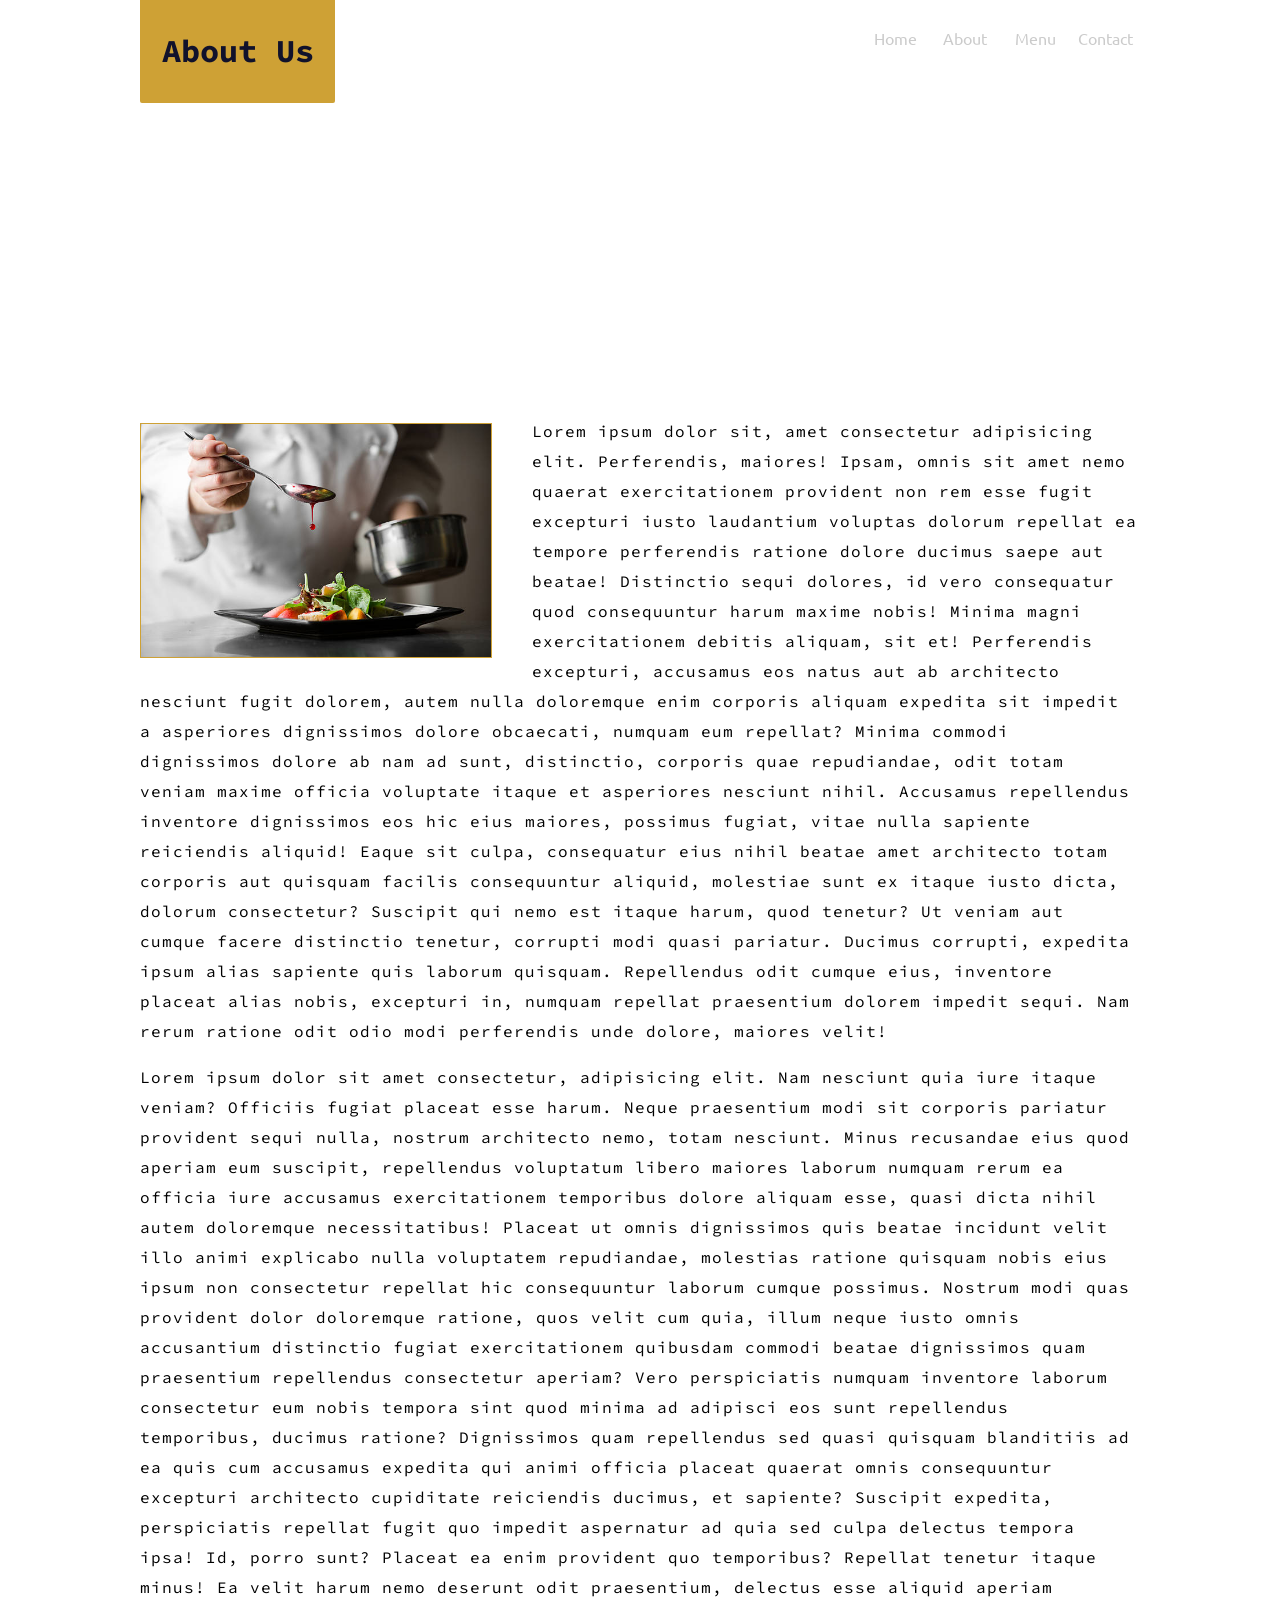
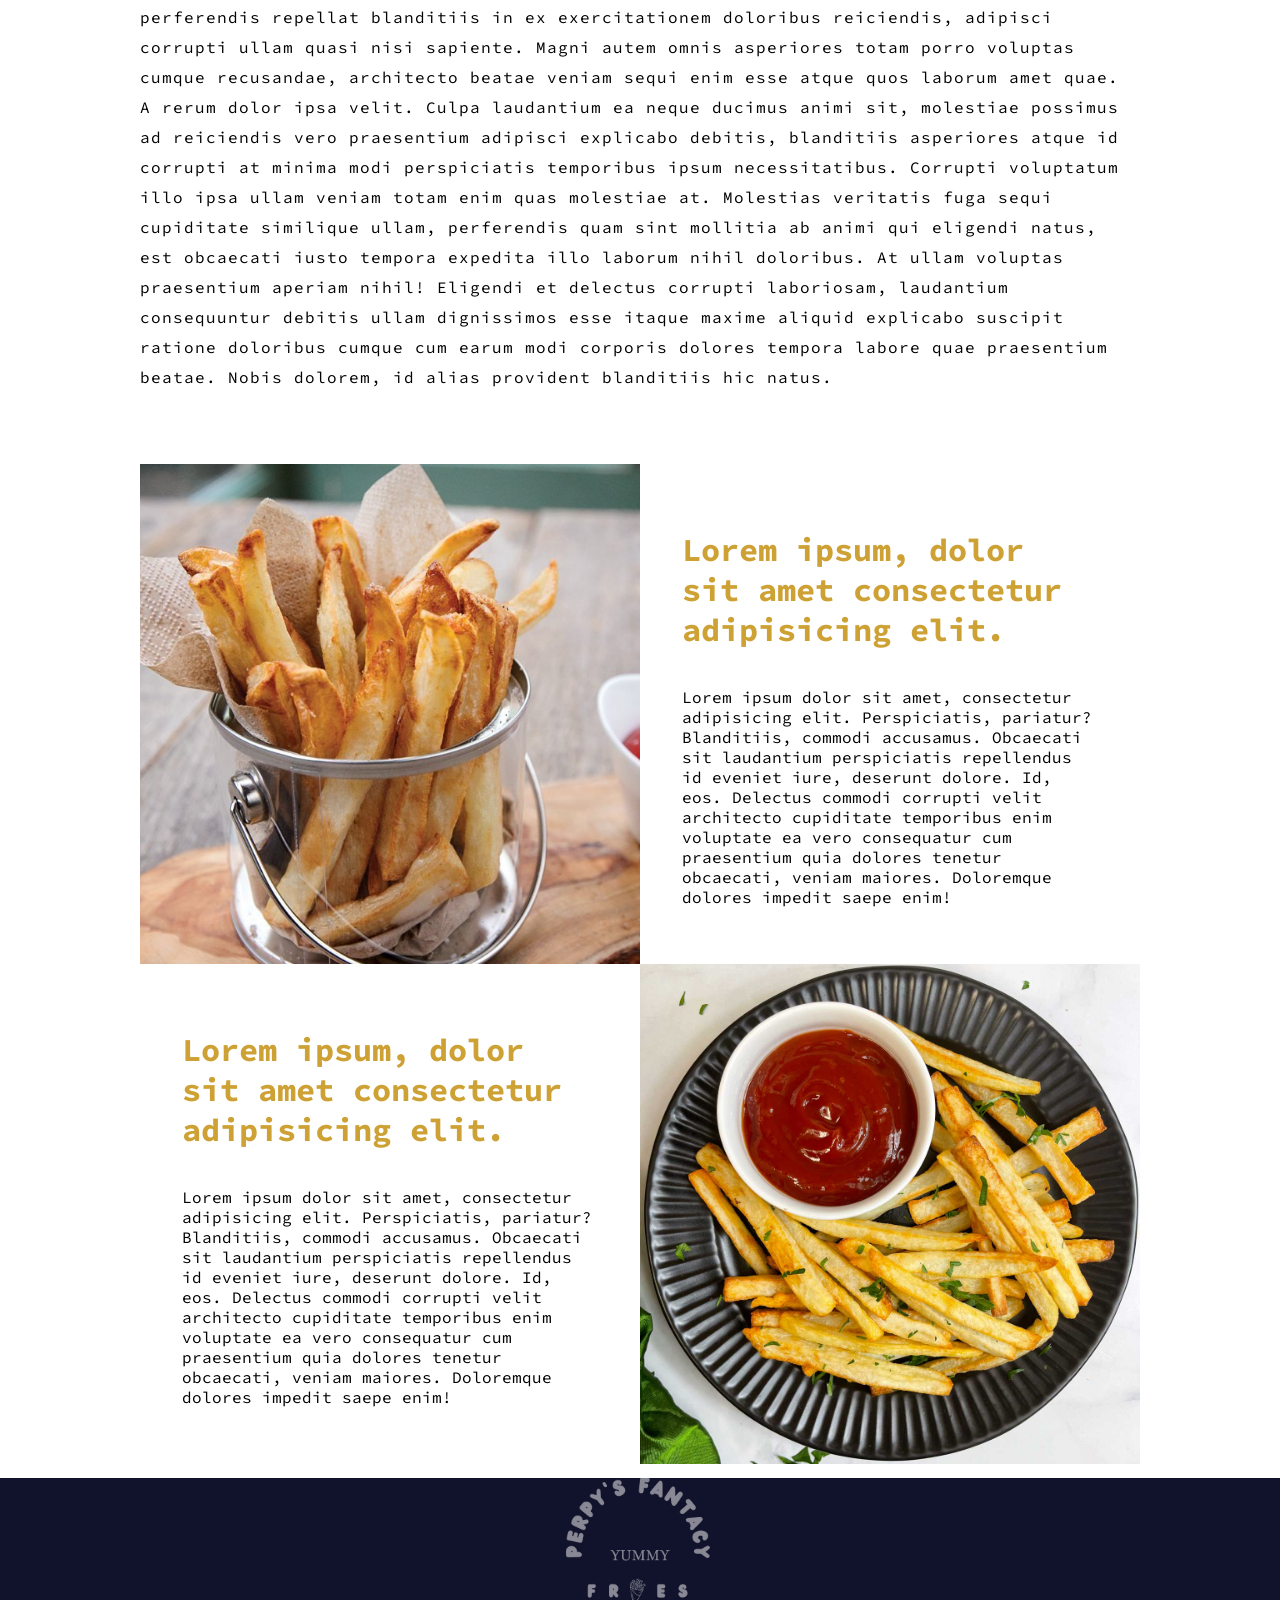
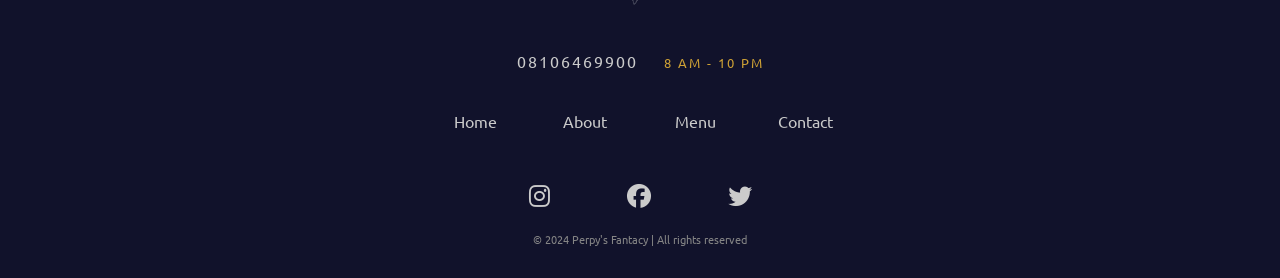
==== about.html @ 5d713924 "Finish basic html and css frech fries website" ====
<!DOCTYPE html>
 <html>
 <head>
        <meta charset="utf-8" />
        <title>About</title>
        <meta name="viewport" content="width=device-width, initial-scale=1">
         
        <link rel="preconnect" href="https://fonts.googleapis.com">
        <link rel="preconnect" href="https://fonts.gstatic.com" crossorigin>
        <link rel="preconnect" href="https://fonts.googleapis.com">
<link rel="preconnect" href="https://fonts.gstatic.com" crossorigin>
<link href="https://fonts.googleapis.com/css2?family=Source+Code+Pro:ital,wght@0,200..900;1,200..900&family=Ubuntu:ital,wght@0,300;0,400;0,500;0,700;1,300;1,400;1,500;1,700&display=swap" rel="stylesheet">
        <link href="https://fonts.googleapis.com/css2?family=Source+Code+Pro:ital,wght@0,200..900;1,200..900&display=swap" rel="stylesheet">
        <link rel="stylesheet" href="https://cdnjs.cloudflare.com/ajax/libs/font-awesome/5.2.0/css/all.min.css" integrity="sha512-6c4nX2tn5KbzeBJo9Ywpa0Gkt+mzCzJBrE1RB6fmpcsoN+b/w/euwIMuQKNyUoU/nToKN3a8SgNOtPrbW12fug==" crossorigin="anonymous" referrerpolicy="no-referrer" />
        <link rel="stylesheet" href="https://cdnjs.cloudflare.com/ajax/libs/font-awesome/6.6.0/css/all.min.css" integrity="sha512-Kc323vGBEqzTmouAECnVceyQqyqdsSiqLQISBL29aUW4U/M7pSPA/gEUZQqv1cwx4OnYxTxve5UMg5GT6L4JJg==" crossorigin="anonymous" referrerpolicy="no-referrer" />
        <link rel="stylesheet" href="styles/common.css">
         
        
        <link rel="stylesheet" href="styles/footer.css">
        <link rel="stylesheet" href="styles/nav.css">
        <link rel="stylesheet" href="styles/skewed-header.css">
        <link rel="stylesheet" href="styles/page-container.css">
        <link rel="stylesheet" href="styles/square-grid.css">
        <link rel="stylesheet" href="styles/media-queries.css">

  </head>
  <body>
     <div class="skewed-header">
        <div class="header-bg" style="background-image: url('images/bck.jpg');">
        </div>

            <div class="skewed-header-wrapper">
                <div class="skewed-header-content">
                    <div class="heading-wrapper">
                        <h1>About Us</h1>
                    </div>


                    <div class="links-wrapper">
                        <div class="nav-link">
                            <a href="index.html">Home</a>
                        </div>
        
                        <div class="nav-link">
                            <a href="about.html">About</a>
                        </div>
        
                        <div class="nav-link">
                            <a href="menu.html">Menu</a>
                        </div>
        
                        <div class="nav-link">
                            <a href="contact.html">Contact</a>
                        </div>
                   </div>
              </div>
         </div>
    </div>
    
        <div class="page-container">
            <div class="content-wrapper">
                 
                <img src="images/abt.jpg" alt="featured chef"  id="chef"> 

                <p>Lorem ipsum dolor sit, amet consectetur adipisicing elit. Perferendis, maiores! Ipsam, omnis sit amet nemo quaerat exercitationem provident non rem esse fugit excepturi iusto laudantium voluptas dolorum repellat ea tempore perferendis ratione dolore ducimus saepe aut beatae! Distinctio sequi dolores, id vero consequatur quod consequuntur harum maxime nobis! Minima magni exercitationem debitis aliquam, sit et! Perferendis excepturi, accusamus eos natus aut ab architecto nesciunt fugit dolorem, autem nulla doloremque enim corporis aliquam expedita sit impedit a asperiores dignissimos dolore obcaecati, numquam eum repellat? Minima commodi dignissimos dolore ab nam ad sunt, distinctio, corporis quae repudiandae, odit totam veniam maxime officia voluptate itaque et asperiores nesciunt nihil. Accusamus repellendus inventore dignissimos eos hic eius maiores, possimus fugiat, vitae nulla sapiente reiciendis aliquid! Eaque sit culpa, consequatur eius nihil beatae amet architecto totam corporis aut quisquam facilis consequuntur aliquid, molestiae sunt ex itaque iusto dicta, dolorum consectetur? Suscipit qui nemo est itaque harum, quod tenetur? Ut veniam aut cumque facere distinctio tenetur, corrupti modi quasi pariatur. Ducimus corrupti, expedita ipsum alias sapiente quis laborum quisquam. Repellendus odit cumque eius, inventore placeat alias nobis, excepturi in, numquam repellat praesentium dolorem impedit sequi. Nam rerum ratione odit odio modi perferendis unde dolore, maiores velit!</p>
                 
                <p>Lorem ipsum dolor sit amet consectetur, adipisicing elit. Nam nesciunt quia iure itaque veniam? Officiis fugiat placeat esse harum. Neque praesentium modi sit corporis pariatur provident sequi nulla, nostrum architecto nemo, totam nesciunt. Minus recusandae eius quod aperiam eum suscipit, repellendus voluptatum libero maiores laborum numquam rerum ea officia iure accusamus exercitationem temporibus dolore aliquam esse, quasi dicta nihil autem doloremque necessitatibus! Placeat ut omnis dignissimos quis beatae incidunt velit illo animi explicabo nulla voluptatem repudiandae, molestias ratione quisquam nobis eius ipsum non consectetur repellat hic consequuntur laborum cumque possimus. Nostrum modi quas provident dolor doloremque ratione, quos velit cum quia, illum neque iusto omnis accusantium distinctio fugiat exercitationem quibusdam commodi beatae dignissimos quam praesentium repellendus consectetur aperiam? Vero perspiciatis numquam inventore laborum consectetur eum nobis tempora sint quod minima ad adipisci eos sunt repellendus temporibus, ducimus ratione? Dignissimos quam repellendus sed quasi quisquam blanditiis ad ea quis cum accusamus expedita qui animi officia placeat quaerat omnis consequuntur excepturi architecto cupiditate reiciendis ducimus, et sapiente? Suscipit expedita, perspiciatis repellat fugit quo impedit aspernatur ad quia sed culpa delectus tempora ipsa! Id, porro sunt? Placeat ea enim provident quo temporibus? Repellat tenetur itaque minus! Ea velit harum nemo deserunt odit praesentium, delectus esse aliquid aperiam perferendis repellat blanditiis in ex exercitationem doloribus reiciendis, adipisci corrupti ullam quasi nisi sapiente. Magni autem omnis asperiores totam porro voluptas cumque recusandae, architecto beatae veniam sequi enim esse atque quos laborum amet quae. A rerum dolor ipsa velit. Culpa laudantium ea neque ducimus animi sit, molestiae possimus ad reiciendis vero praesentium adipisci explicabo debitis, blanditiis asperiores atque id corrupti at minima modi perspiciatis temporibus ipsum necessitatibus. Corrupti voluptatum illo ipsa ullam veniam totam enim quas molestiae at. Molestias veritatis fuga sequi cupiditate similique ullam, perferendis quam sint mollitia ab animi qui eligendi natus, est obcaecati iusto tempora expedita illo laborum nihil doloribus. At ullam voluptas praesentium aperiam nihil! Eligendi et delectus corrupti laboriosam, laudantium consequuntur debitis ullam dignissimos esse itaque maxime aliquid explicabo suscipit ratione doloribus cumque cum earum modi corporis dolores tempora labore quae praesentium beatae. Nobis dolorem, id alias provident blanditiis hic natus.</p>

            </div>
        </div>

        <div class="spacer60"></div>

        <div class="squares-wrapper">
            <div class="squares">
                <div class="square">
                    <div class="img-wrapper">
                        <img src="images/fries-extra.jpg" alt="Fries">
                    </div>

                  <div class="square-text-wrapper">
                        <h1>Lorem ipsum, dolor sit amet consectetur adipisicing elit.</h1>
                     
                        <p>Lorem ipsum dolor sit amet, consectetur adipisicing elit. Perspiciatis, pariatur? Blanditiis, commodi accusamus. Obcaecati sit laudantium perspiciatis repellendus id eveniet iure, deserunt dolore. Id, eos. Delectus commodi corrupti velit architecto cupiditate temporibus enim voluptate ea vero consequatur cum praesentium quia dolores tenetur obcaecati, veniam maiores. Doloremque dolores impedit saepe enim!</p>
                  </div>
                </div>

                <div class="square">
                  <div class="square-text-wrapper">
                        <h1>Lorem ipsum, dolor sit amet consectetur adipisicing elit.</h1>
                     
                        <p>Lorem ipsum dolor sit amet, consectetur adipisicing elit. Perspiciatis, pariatur? Blanditiis, commodi accusamus. Obcaecati sit laudantium perspiciatis repellendus id eveniet iure, deserunt dolore. Id, eos. Delectus commodi corrupti velit architecto cupiditate temporibus enim voluptate ea vero consequatur cum praesentium quia dolores tenetur obcaecati, veniam maiores. Doloremque dolores impedit saepe enim!</p>
                  </div>
                

                  <div class="img-wrapper">
                      <img src="images/air-fryer-potato-fries-featured.jpg">
                  </div>
                </div>
            </div>
        </div>
        <div class="footer">
            <div class="logo-footer">
                <img src="images/ppp.png" alt="Logo">
            </div>

            <div class="footer-phone-hours">
               <span class="phone">
                   08106469900
               </span>

               <span class="hours">
                   8 AM - 10 PM
               </span>
            </div>

            <div class="links-wrapper">
               <div class="nav-link">
                   <a href="index.html">Home</a>
               </div>

               <div class="nav-link">
                   <a href="about.html">About</a>
               </div>

               <div class="nav-link">
                   <a href="menu.html">Menu</a>
               </div>

               <div class="nav-link">
                   <a href="contact.html">Contact</a>
               </div>
            </div>

            <div class="social-media-icons-wrapper">

               <a href="#">
                  <i class="fa-brands fa-instagram"></i></a>
            
              <a href="#">
                  <i class="fa-brands fa-facebook"></i></a>

              <a href="#">
                   <i class="fa-brands fa-twitter"></i></a>
            </div>

            <div class="copyright-wrapper">
                   &copy; 2024 Perpy's Fantacy &#124; All rights reserved
            </div>
        </div>
    </body>
</html>
---- styles/common.css ----
/* common styles */
body{
    margin: 0px;
    font-family: source code pro;
}

/* helpers */
.spacer60 {
    height: 60px;
    width: 100%;

}

.spacer10 {
    height: 60px;
    width: 100%;

}

.anchor-link {
    text-decoration: none;
}

.anchor-link:focus {
    outline: none;
}

.anchor-link h1::after {
    font-family: "Font Awesome 6 free";
    content: " \f0c1";
    font-weight: 900;

}
---- styles/footer.css ----
/* footer-styles */
.footer {
    background-color: #11122b;
    color: #cbcbcb;
    font-family: "ubuntu" , sans-serif;
    display: flex;
    justify-content: center;
    align-items: center;
    flex-direction: column;height: 400px;
    margin-top: 10px;
}

.footer > .logo-footer img {
    width: 180px;
    height: 100%;
    /* filter: brightness(50%) */
    opacity: 0.5;
}

.footer > .footer-phone-hours span {
    margin-left: 10px;
    margin-right: 10px;
    font-size: 1em;
    letter-spacing: 2px;
}

.footer > .footer-phone-hours > .hours {
    font-size: 0.8em;
    color: #cea135;
}

.footer > .links-wrapper {
    margin-top: 40px;
    margin-bottom: 10px;
    width: 400px;
}

.footer >  .social-media-icons-wrapper {
    margin-top: 40px;
    margin-bottom: 20px;
    width: 300px;
    display: flex;
    justify-content: space-around;
}

.footer >  .social-media-icons-wrapper a {
    font-size: 1.5em;
    color: #cbcbcb;
    transition: 0.5s;
}
.footer >  .social-media-icons-wrapper a:hover {
    color: #cea135;

}

.footer > .copyright-wrapper {
    margin-bottom: 42px;
    font-size: 0.7em;
    color: #858585;
}
---- styles/nav.css ----
/* common nav styles */
.navigation-wrapper {
    height: 190px;
    background-color: #11122b;
    color: #cbcbcb;
/* Flexbox container */
    display: flex;
    justify-content: space-between;
    align-items: center;
    padding: 60px 100px;
}


/*left-column styles*/
.navigation-wrapper > .left-column {
    display: flex;
    align-items: center;
}
.navigation-wrapper > .left-column > .icon {
    margin-right: 15px;
    font-size: 2em;  

}
.navigation-wrapper > .left-column > .icon i {
    font-size: 2e  
}
.navigation-wrapper > .left-column > .contact-hours-wrapper{
    display: grid;
    grid-template-columns: 1fr;
    grid-gap: 10px;     
}
.navigation-wrapper > .left-column > .contact-hours-wrapper > .hours {
    font-family: "ubuntu" , sans-serif;
    color: #858585;
    font-size: 0.8em
}
.links-wrapper > .nav-link a {
    font-family: "ubuntu" , sans-serif;
}


/*Center-column styles*/
.navigation-wrapper > .center-column {
    display: grid;
    grid-template-columns: 1fr;
    grid-gap: 42px;
    width: 500px;
}
.navigation-wrapper > .center-column > .banner-image {
display: flex;
justify-content: center;
}

.navigation-wrapper > .center-column > .banner-image img{
    width: 216px;
    height: 100%;
}
.links-wrapper{
display: flex;
justify-content: space-between;
align-items: center;
margin-bottom: 25px;
}
.links-wrapper > .nav-link {
    width: 70px;
    text-align: center;
}

.links-wrapper > .nav-link a{
    font-family: "ubuntu" , sans-serif;
    color: #cbcbcb;
    text-decoration: none;
    transition: 0.5s;
}
.links-wrapper > .nav-link a:hover {
    color: #cea135;
    letter-spacing: 2px;
}


/* Right-column styles*/
.navigation-wrapper > .right-column > .address-wrapper {
   font-family: "ubuntu" , sans-serif;
   text-align: right; 
}
.navigation-wrapper > .right-column {
    display: flex;
    align-items: center;
}
.navigation-wrapper > .right-column > .contact-icon {
    margin-left: 15px;
    font-size: 2em;
}
.navigation-wrapper > .right-column > .contact-icon a {
    color: #cbcbcb;
    transition: 0.5s;
}
.navigation-wrapper > .right-column > .contact-icon a:hover {
    color: #cea135;
}
.navigation-wrapper > .right-column > .address-wrapper a {
    color: #858585;
    text-decoration: none;
    font-size: 0.9em;
    transition: 0.5s;
}
.navigation-wrapper > .right-column > .address-wrapper a:hover {
    color: #cea135;
}
---- styles/skewed-header.css ----
/* skewed header */
.skewed-header {
    position: relative;
    height: 400px;
    overflow: hidden;
}

.skewed-header > .header-bg {
    position: absolute;
    top: 0;
    bottom: 0;
    right: 0;
    left: 0;
    height: 100%;
    width: 100%;
    background-repeat: no-repeat;
    background-size: 100%;
    transform: skewY(-6deg);
    transform-origin: top left;
    filter: brightness(50%);
}

.skewed-header > .skewed-header-wrapper {
    position: absolute;
    display: flex;
    justify-content: center;
    width: 100vw;
}

.skewed-header > .skewed-header-wrapper > .skewed-header-content {
    width: 1000px;
    display: flex;
    justify-content: space-between;
    align-items: center;
}

.skewed-header > .skewed-header-wrapper > .skewed-header-content > .heading-wrapper {
    background-color: #cea135;
    color: #11122b;
    border-bottom-left-radius: 2px;
    border-bottom-right-radius: 2px;
    width: 175px;
    padding: 10px;
    text-align: center;
}
---- styles/page-container.css ----
/* page container style */
.page-container {
    display: flex;
    justify-content: center;
}

.page-container > .content-wrapper {
    width: 1000px;
}

.page-container > .content-wrapper > #chef {
    width: 350px;
    margin: 23px 40px 20px 0px;
    float: left;
    border: 1px solid #cea135;
}

.page-container > .content-wrapper p {
    letter-spacing: 1px;
    line-height: 30px;
}
---- styles/square-grid.css ----
/* square grid styles */
.squares-wrapper {
    display: flex;
    justify-content: center;
}

.squares-wrapper > .squares {
    width: 1000px;
}
.squares-wrapper > .squares > .square {
    display: grid;
    grid-template-columns: 1fr 1fr; 
    margin-top: -4px;
}

.square > .img-wrapper img{
    width: 100%;
    height: 500px;
    object-fit: cover;
}

.square > .square-text-wrapper {
    display: flex;
    justify-content: center;
    align-items: center;
    flex-direction: column;
    padding: 42px;
}

.square > .square-text-wrapper h1 {
    color: #cea135;
}

/* helpers */
.spacer60 {
    height: 60px;
    width: 100%;

}
---- styles/media-queries.css ----
@media (max-width: 615px) {
    .navigation-wrapper {
        flex-direction: column;
        height: 100%;
    }

    .navigation-wrapper > .left-column {
        order: 2;
        margin-top: 10px;
        margin-bottom: 15px;
    }

    .navigation-wrapper > .center-column {
        order: 1;
        width: 100%;
    }

    .navigation-wrapper > .right-column {
        order: 3;
        margin-top: 15px;
    }

    .links-wrapper {
        flex-direction: column;
        margin-bottom: 20px;
    }

    .links-wrapper > .nav-link {
        margin-top: 10px;
        margin-bottom: 10px;
        font-size: 1.5em;
        width: 100%;
    }

    .hero-section {
        padding: 50px 10px;
    }
    .feature-section {
        height: 100%;
    }
    .feature-section > .columns-wrapper {
        width: 100%;
        flex-direction: column;
    }

    .footer {
        height: 100%;
    }

    .skewed-header > .skewed-header-wrapper > .skewed-header-content {
        flex-direction: column;
    }

    .skewed-header > .header-bg {
        background-size: 550px;
    }

    .page-container {
        padding-left: 21px;
        padding-right: 21px;
    }

    .content-wrapper > #chef {
        margin: 0px 0px 25px 0px !important;
        width: 100% !important;
    }

    .square {
        grid-template-columns: 1fr !important;
    }

    .square > .square-text-wrapper {
        order: 1;
    }

    .square > .img-wrapper {
        order: 2;
    }

    .contact-grid-wrapper {
        width: 100%;
        grid-template-columns: 1fr;
        grid-gap: 10px;
    }

    .form input {
        padding: 1.5rem 0rem;
    }

    .form textarea {
        padding: 1.5rem 0rem;
    }
}
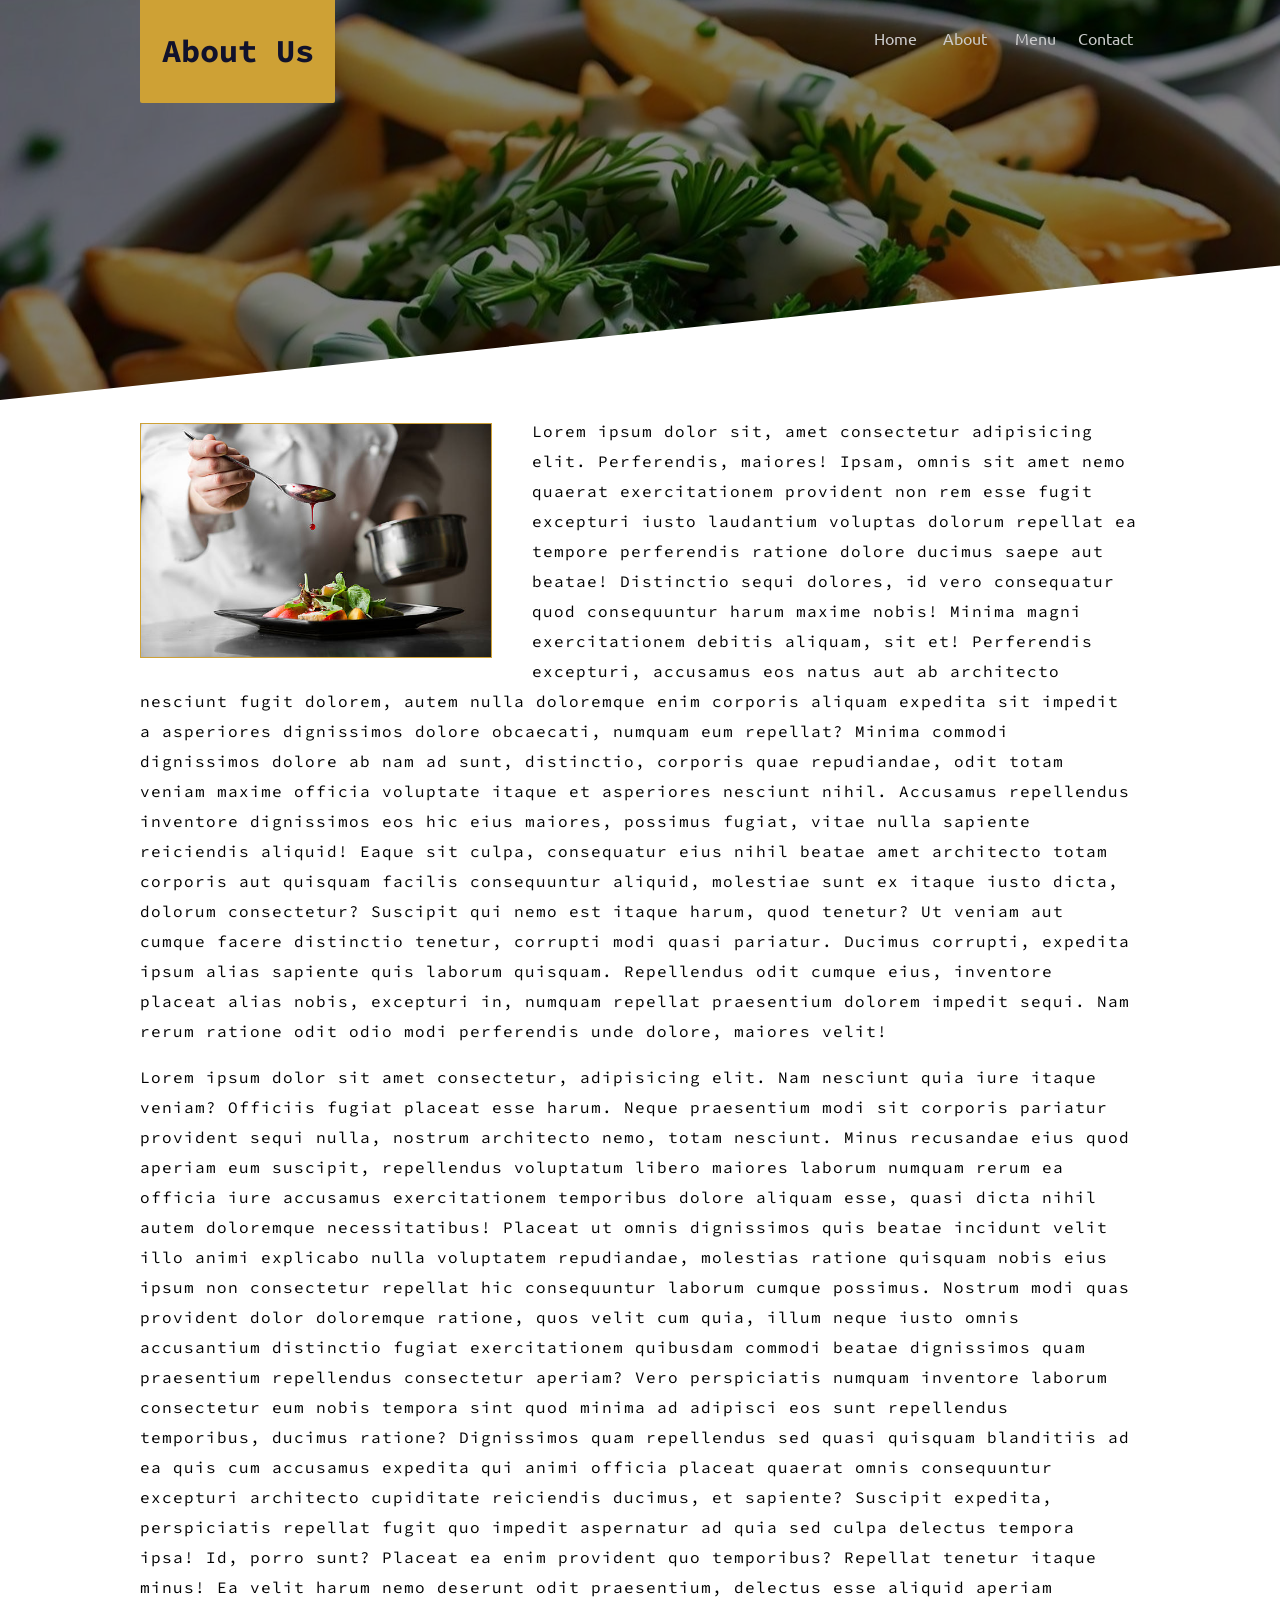
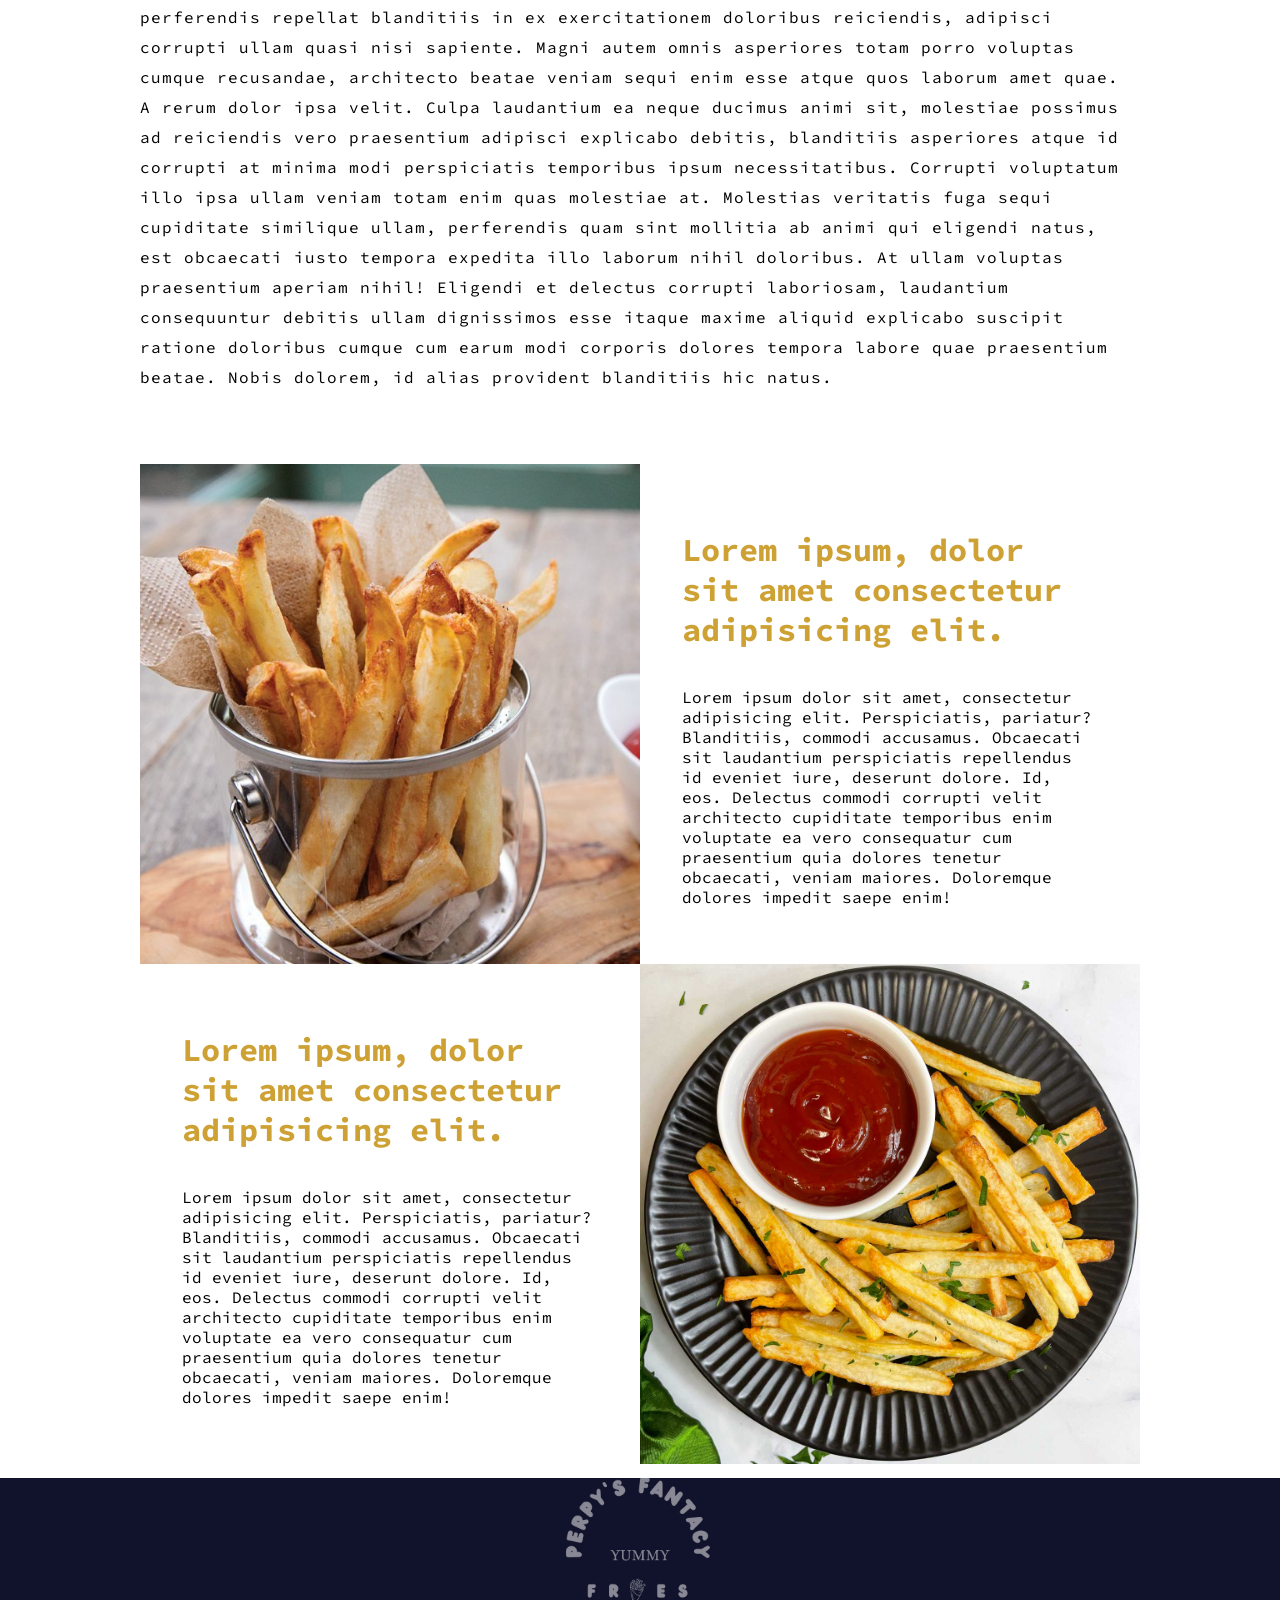
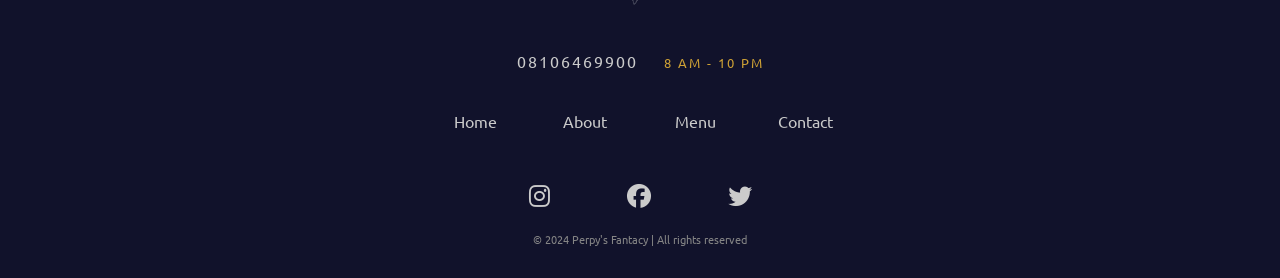
==== commit 639027c2: "change background photo" ====
--- a/about.html
+++ b/about.html
@@ -26,7 +26,7 @@
   </head>
   <body>
      <div class="skewed-header">
-        <div class="header-bg" style="background-image: url('images/bck.jpg');">
+        <div class="header-bg" style="background-image: url('images/bck.JPG');">
         </div>
 
             <div class="skewed-header-wrapper">
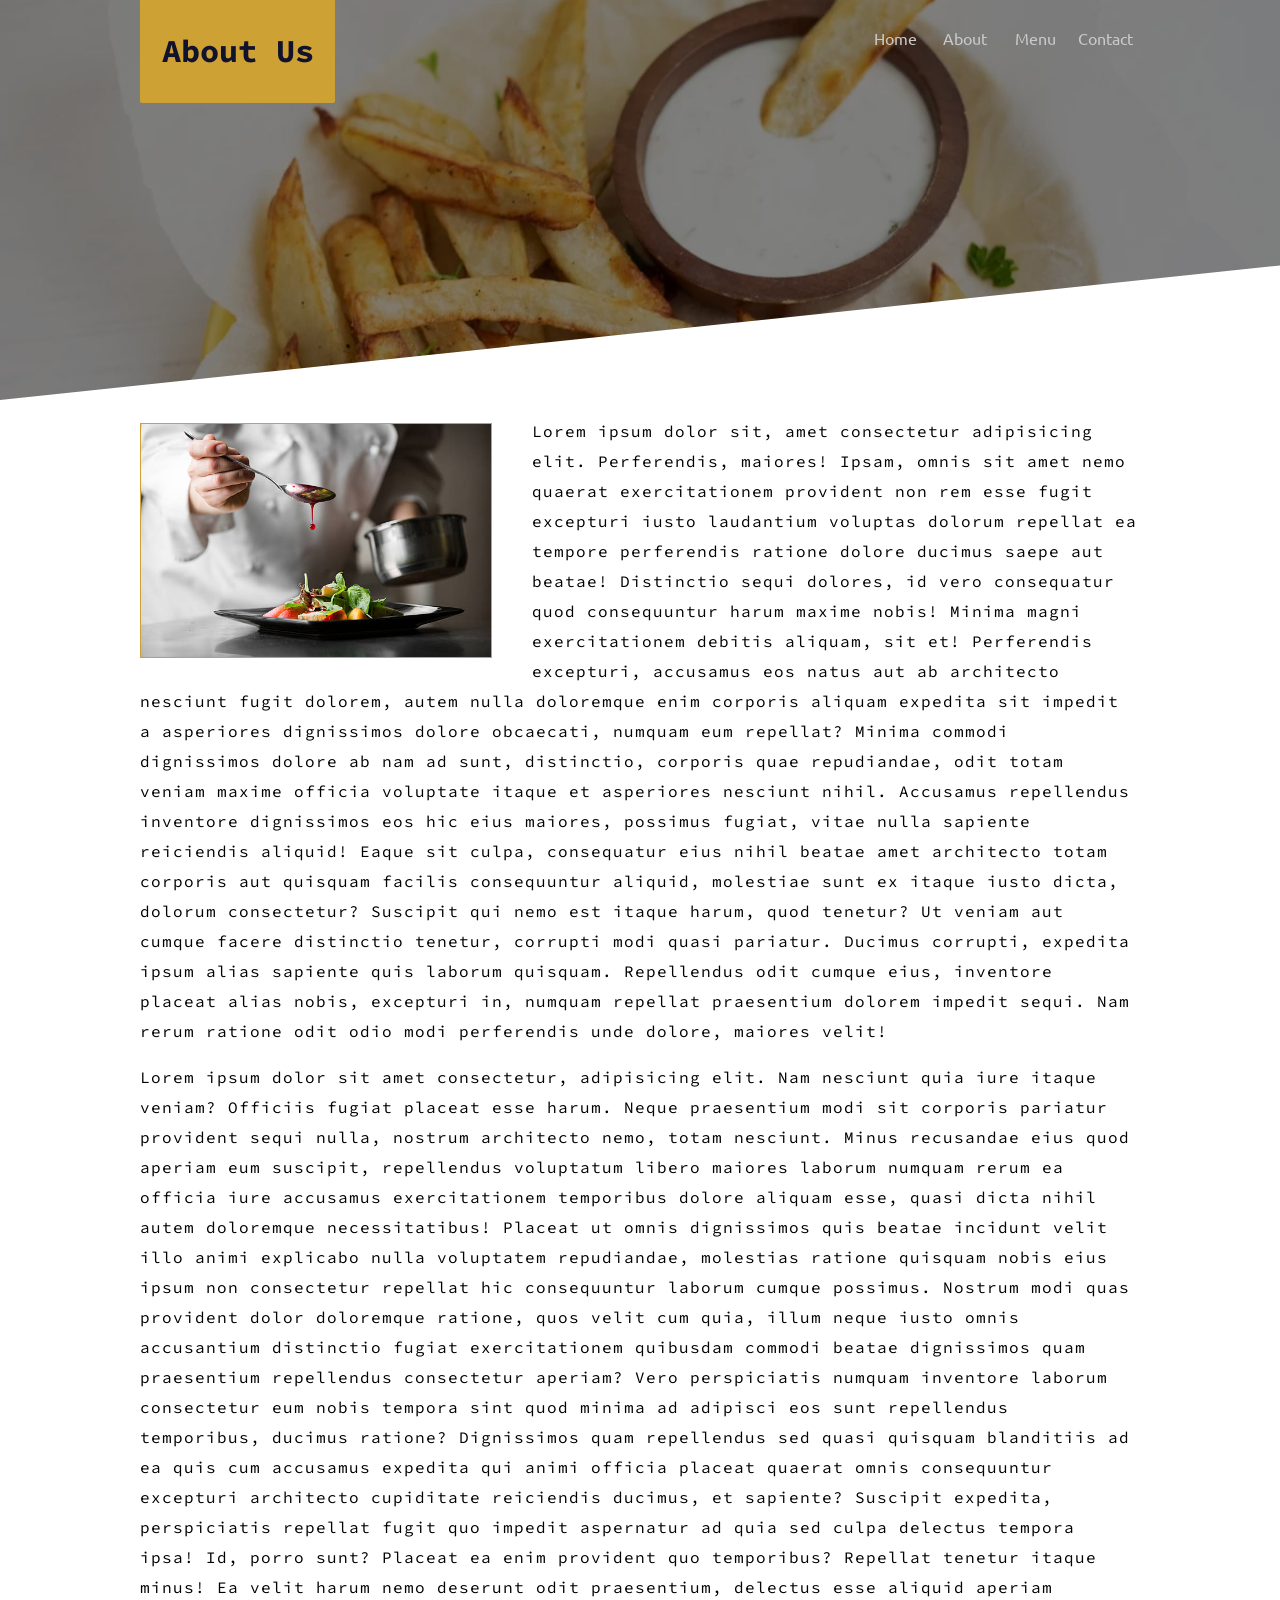
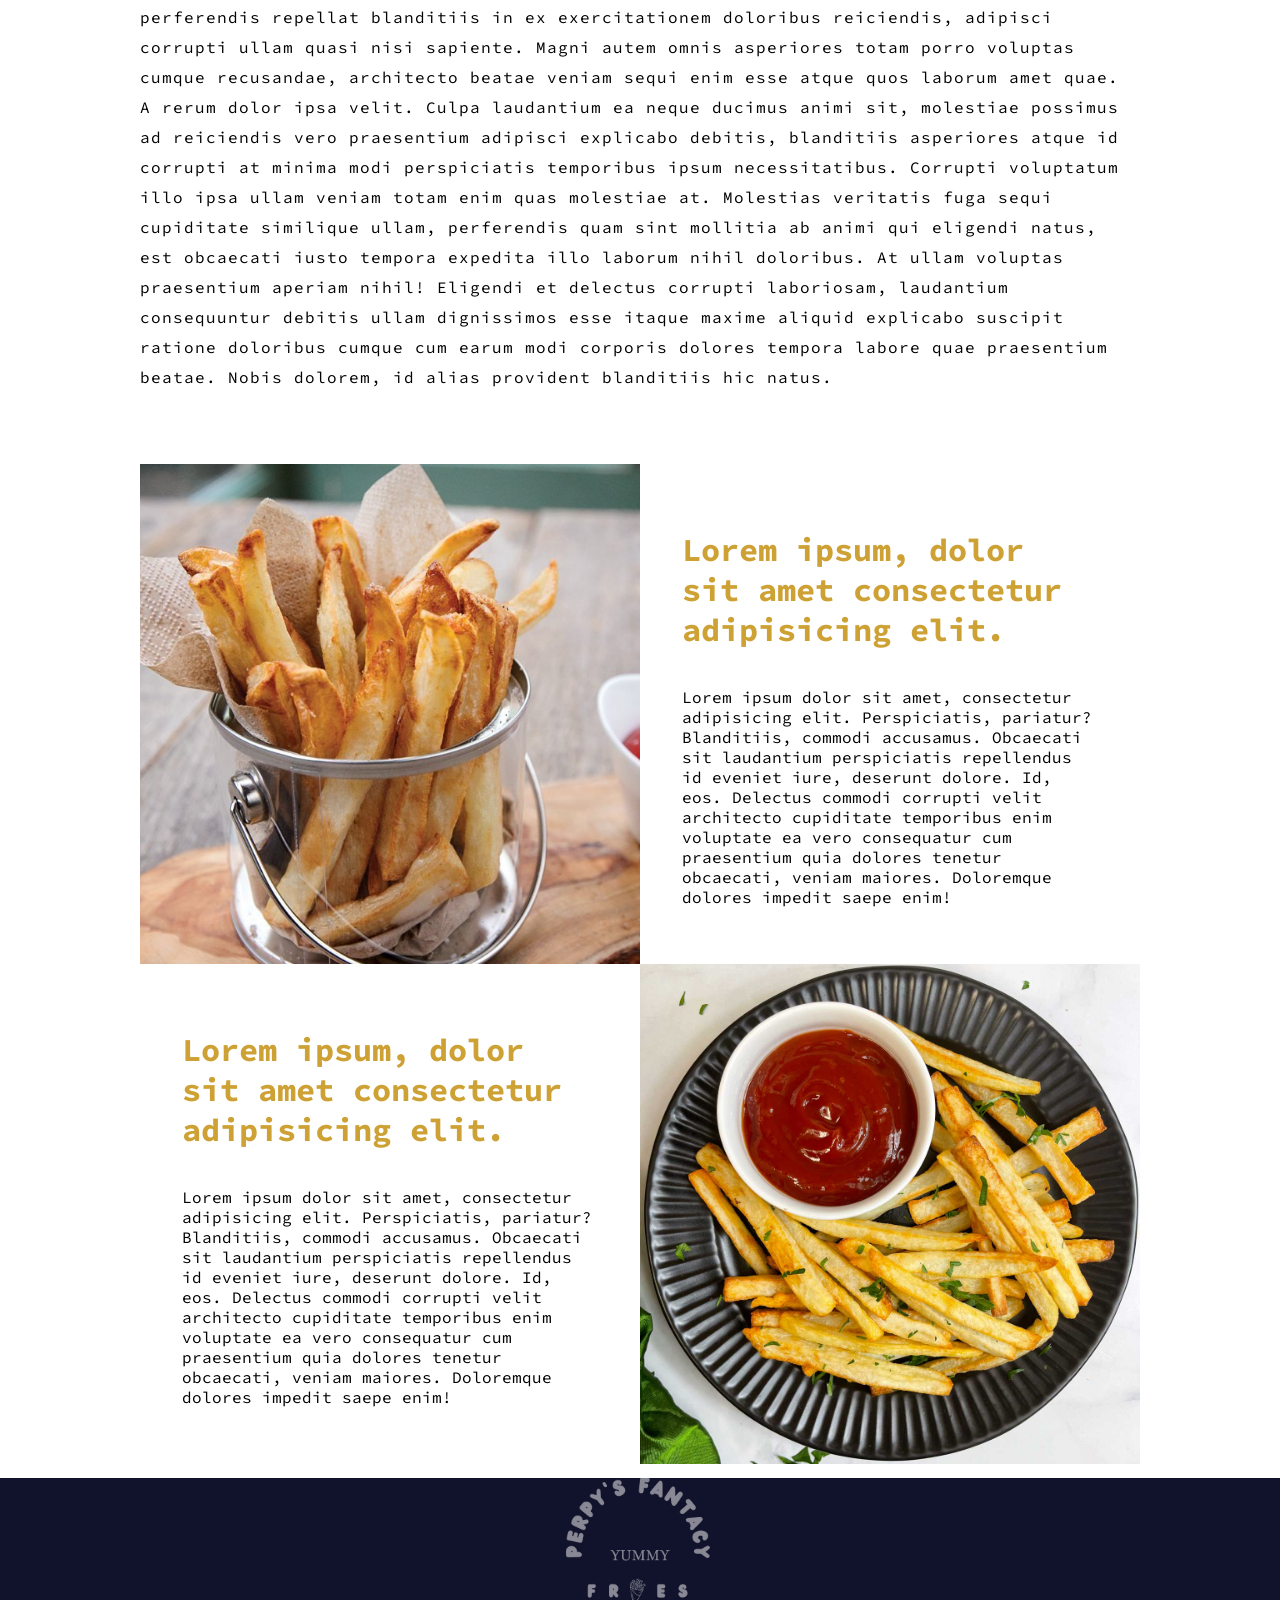
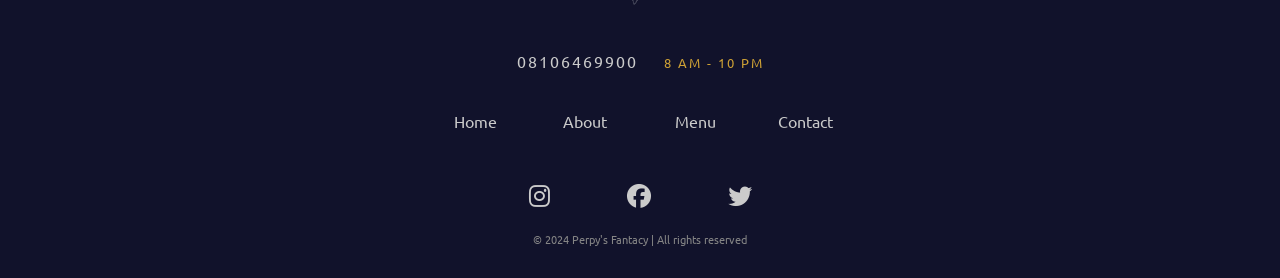
==== commit 474d18ec: "change image" ====
--- a/about.html
+++ b/about.html
@@ -26,7 +26,7 @@
   </head>
   <body>
      <div class="skewed-header">
-        <div class="header-bg" style="background-image: url('images/bck.JPG');">
+        <div class="header-bg" style="background-image: url('images/poti.webp');">
         </div>
 
             <div class="skewed-header-wrapper">
